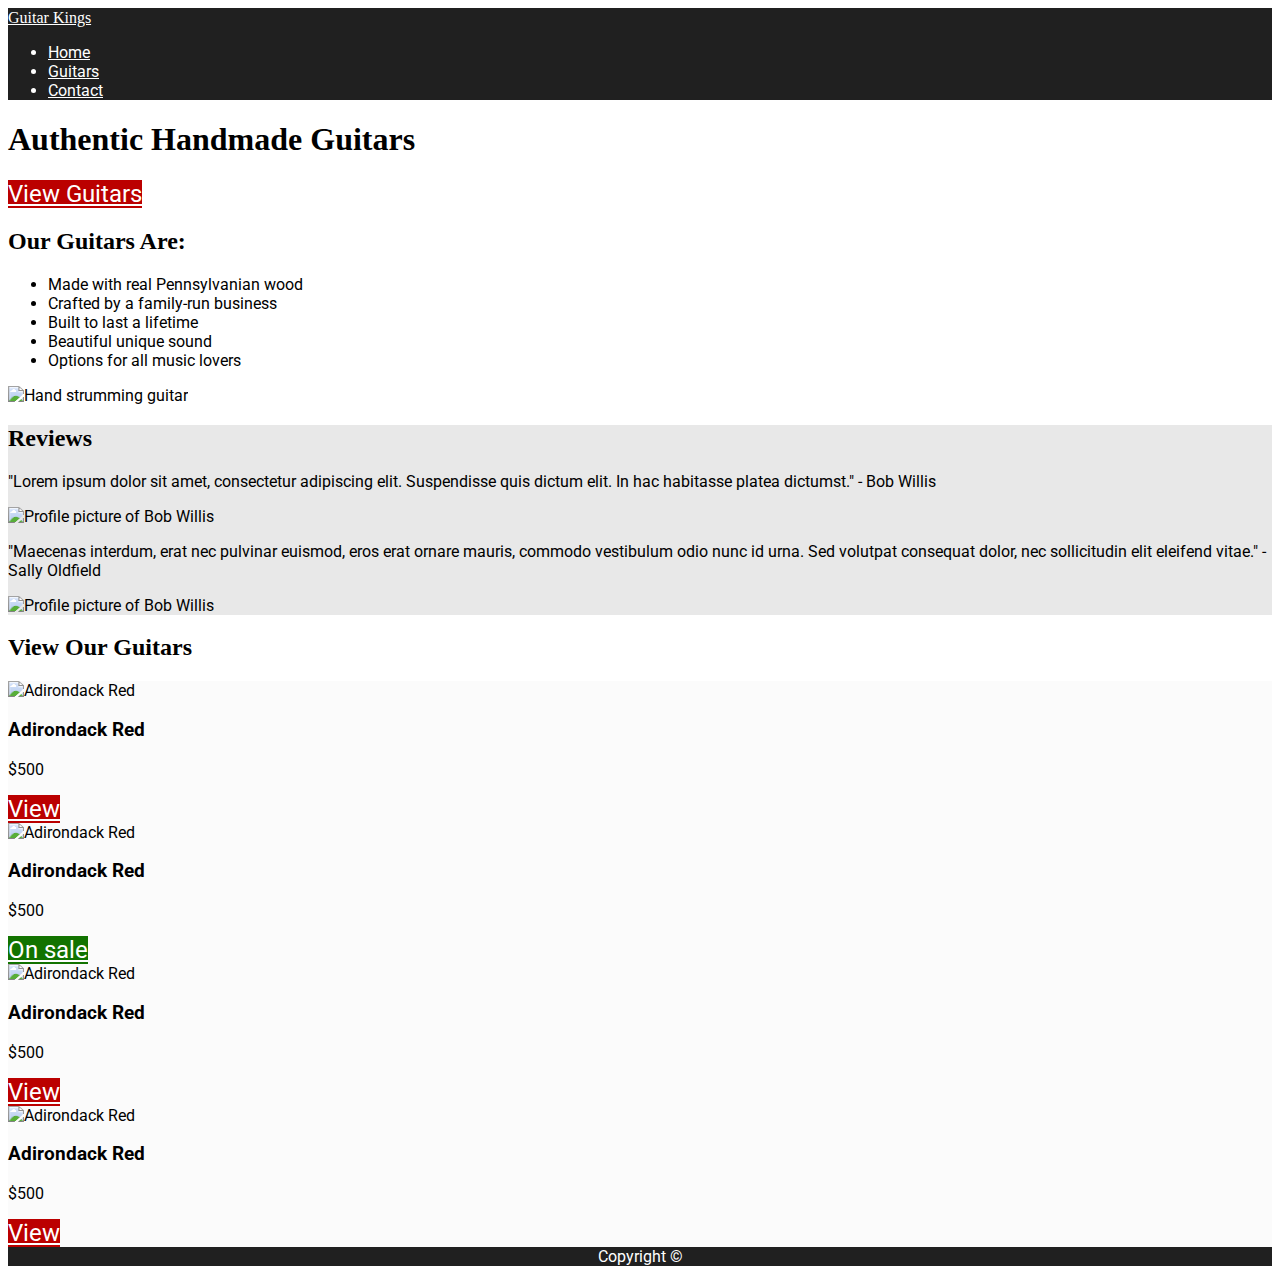
==== index.html @ 5d0672e8 "create to main" ====
<!DOCTYPE html>
<html lang="en">
  <head>
    <meta charset="UTF-8" />
    <meta name="viewport" content="width=device-width, initial-scale=1.0" />
    <meta name="description" content="Get real authentic, hand-crafted guitars from Guitar Kings" />
    <title>Guitar Kings | Home</title>
    <link href="css/styles.css" rel="stylesheet" />
    <link href='https://fonts.googleapis.com/css?family=Roboto:400,100,100italic,300,300italic,400italic,500,500italic,700,700italic,900italic,900' rel='stylesheet' type='text/css'>
    
  </head>
  <body>
    <header>
      <a href="index.html" class="logo">Guitar Kings</a>
      <nav>
        <ul>
          <li><a href="index.html">Home</a></li>
          <li><a href="guitars.html">Guitars</a></li>
          <li><a href="contact.html">Contact</a></li>
        </ul>
      </nav>
    </header>
    <main>
      <section>
        <h1>Authentic Handmade Guitars</h1>
        <a href="guitars.html" class="cta">View Guitars</a>
      </section>
      <section>
        <div>
          <h2>Our Guitars Are:</h2>
          <ul>
            <li>Made with real Pennsylvanian wood</li>
            <li>Crafted by a family-run business</li>
            <li>Built to last a lifetime</li>
            <li>Beautiful unique sound</li>
            <li>Options for all music lovers</li>
          </ul>
        </div>
        <img src="images/home-info.jpg" alt="Hand strumming guitar" />
      </section>
      <section class="reviews">
        <h2>Reviews</h2>
        <div>
          <p>"Lorem ipsum dolor sit amet, consectetur adipiscing elit. Suspendisse quis dictum elit. In hac habitasse platea dictumst." - Bob Willis</p>
          <img src="images/review-bio.jpg" alt="Profile picture of Bob Willis" />
        </div>
        <div>
          <p>"Maecenas interdum, erat nec pulvinar euismod, eros erat ornare mauris, commodo vestibulum odio nunc id urna. Sed volutpat consequat dolor, nec sollicitudin elit eleifend vitae." - Sally Oldfield</p>
          <img src="images/review-bio2.jpg" alt="Profile picture of Bob Willis" />
        </div>
      </section>
      <section class="featured">
        <h2>View Our Guitars</h2>
        <div class="featured--products">
          <img src="images/product.jpg" alt="Adirondack Red" />
          <h3>Adirondack Red</h3>
          <p>$500</p>
          <a href="products/adirondack-red.html" class="cta">View</a>
        </div>
        <div class="featured--products">
          <img src="images/product.jpg" alt="Adirondack Red" />
          <h3>Adirondack Red</h3>
          <p>$500</p>
          <a href="products/adirondack-red.html" class="cta cta-sale">On sale</a>
        </div>
        <div class="featured--products">
          <img src="images/product.jpg" alt="Adirondack Red" />
          <h3>Adirondack Red</h3>
          <p>$500</p>
          <a href="products/adirondack-red.html" class="cta">View</a>
        </div>
        <div class="featured--products">
          <img src="images/product.jpg" alt="Adirondack Red" />
          <h3>Adirondack Red</h3>
          <p>$500</p>
          <a href="products/adirondack-red.html" class="cta">View</a>
        </div>
      </section>
    </main>
    <footer>Copyright &copy;</footer>
  </body>
</html>
---- css/styles.css ----
@font-face {
  font-family: "Boots and Spurs";
 src: url("../fonts/BootsAndSpurs.ttf") format("truetype");
}

 body {
  font-family: Roboto;
 }

h1,h2,
.logo {
  font-family: "Boots and Spurs", Tabona;
}

.products h2 {
    font-family: Roboto;
}

header, 
footer {
  background-color: #202020;
  color: #fff;
}

header a {
  color: #fff;
}

.cta {
  background-color: #bb0000;
  color: #fff;
  font-size: 1.5em;
}

.reviews {
  background-color: #e8e8e8;
}

.featured--products {
  background-color: #fbfbfb;
}

.cta-sale {
  background-color: #127300;
}

footer {
  text-align: center;
}
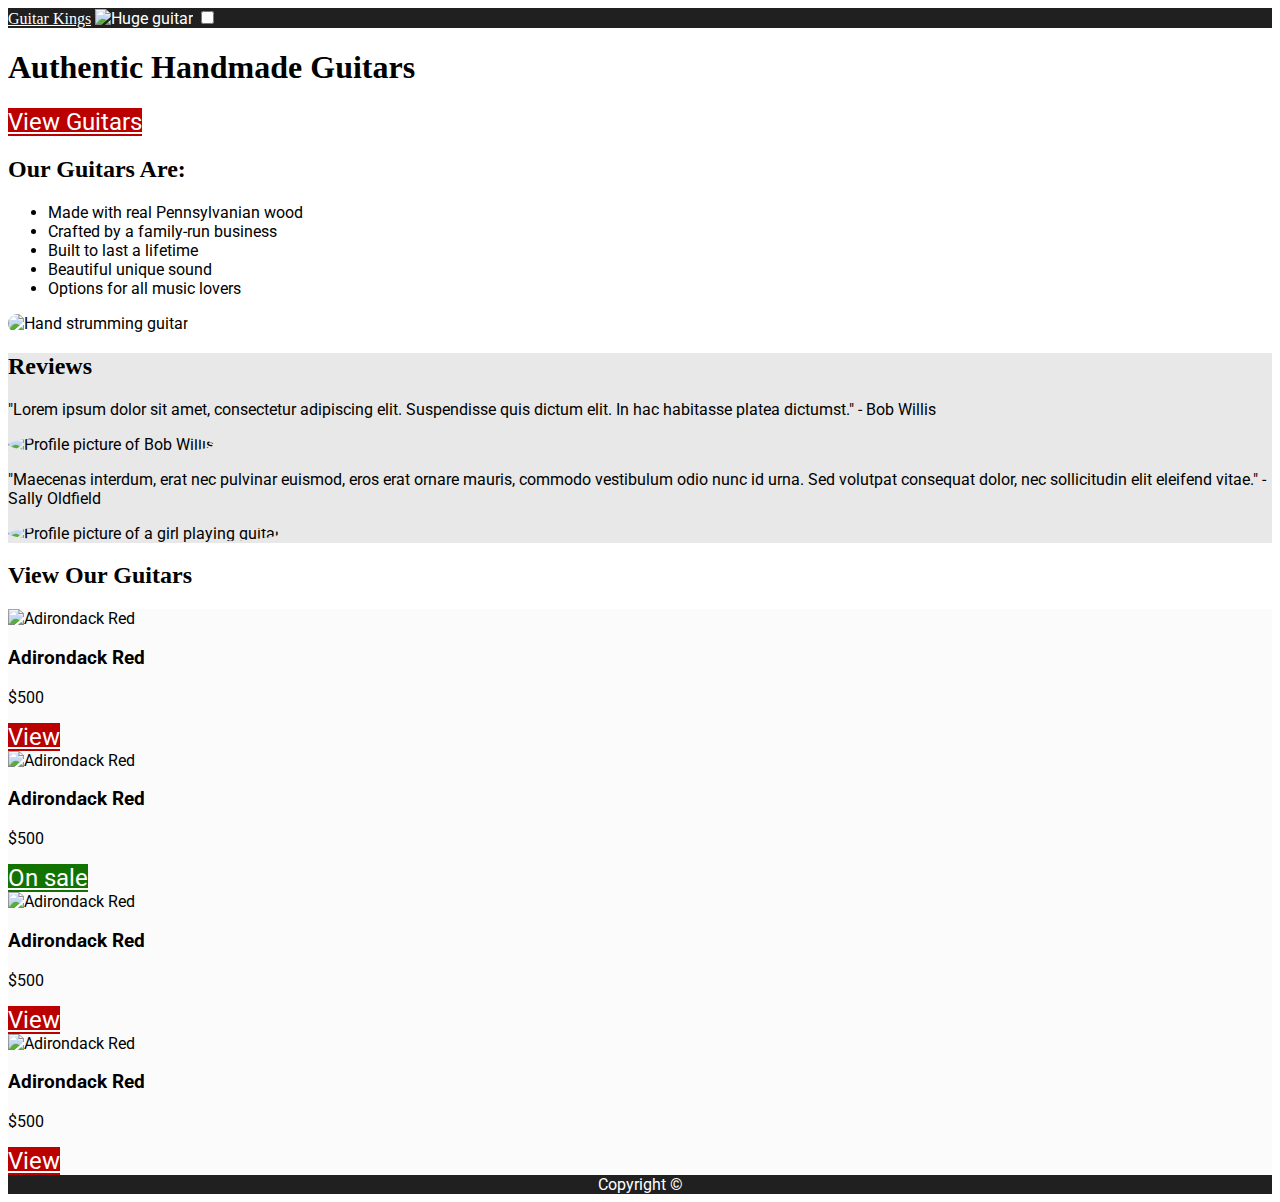
==== commit 105febaa: "create to main" ====
--- a/index.html
+++ b/index.html
@@ -12,20 +12,23 @@
   <body>
     <header>
       <a href="index.html" class="logo">Guitar Kings</a>
+      <img src="images/home-header.jpg" alt="Huge guitar" class="bg-size">
+      <input type= "checkbox" id= "menu-chekbox"/>
+      <label for="menu-checkbox" ></label><i class="fas fa-bars"></i></label>
       <nav>
         <ul>
-          <li><a href="index.html">Home</a></li>
-          <li><a href="guitars.html">Guitars</a></li>
-          <li><a href="contact.html">Contact</a></li>
+          <li></li><a href="index.html">Home</a></li>
+          <li></li><a href="guitars.html">Guitars</a></li>
+          <li></li><a href="contact.html">Contact</a></li>
         </ul>
       </nav>
     </header>
     <main>
-      <section>
+      <section class="Welcome">
         <h1>Authentic Handmade Guitars</h1>
         <a href="guitars.html" class="cta">View Guitars</a>
       </section>
-      <section>
+      <section class="selling_points" >
         <div>
           <h2>Our Guitars Are:</h2>
           <ul>
@@ -36,20 +39,20 @@
             <li>Options for all music lovers</li>
           </ul>
         </div>
-        <img src="images/home-info.jpg" alt="Hand strumming guitar" />
+        <img src="images/home-info.jpg" alt="Hand strumming guitar" class="selling_points_images" />
       </section>
       <section class="reviews">
         <h2>Reviews</h2>
         <div>
           <p>"Lorem ipsum dolor sit amet, consectetur adipiscing elit. Suspendisse quis dictum elit. In hac habitasse platea dictumst." - Bob Willis</p>
-          <img src="images/review-bio.jpg" alt="Profile picture of Bob Willis" />
+          <img src="images/review-bio.jpg" alt="Profile picture of Bob Willis" class="review_images"/>
         </div>
         <div>
           <p>"Maecenas interdum, erat nec pulvinar euismod, eros erat ornare mauris, commodo vestibulum odio nunc id urna. Sed volutpat consequat dolor, nec sollicitudin elit eleifend vitae." - Sally Oldfield</p>
-          <img src="images/review-bio2.jpg" alt="Profile picture of Bob Willis" />
+          <img src="images/review-bio2.jpg" alt="Profile picture of a girl playing guitar" class="review_images" />
         </div>
       </section>
-      <section class="featured">
+      <section class=" featured"/>
         <h2>View Our Guitars</h2>
         <div class="featured--products">
           <img src="images/product.jpg" alt="Adirondack Red" />
@@ -58,7 +61,7 @@
           <a href="products/adirondack-red.html" class="cta">View</a>
         </div>
         <div class="featured--products">
-          <img src="images/product.jpg" alt="Adirondack Red" />
+          <img src="images/product.jpg" alt="Adirondack Red"/>
           <h3>Adirondack Red</h3>
           <p>$500</p>
           <a href="products/adirondack-red.html" class="cta cta-sale">On sale</a>
--- a/css/styles.css
+++ b/css/styles.css
@@ -6,7 +6,19 @@
  body {
   font-family: Roboto;
  }
-
+nav {
+  display: none;
+  position: absolute;
+  
+}
+nav a {
+  display: underline;
+  color: #fff;
+  padding: 50px;
+}
+header {
+  position: relative;
+}
 h1,h2,
 .logo {
   font-family: "Boots and Spurs", Tabona;
@@ -26,6 +38,9 @@
   color: #fff;
 }
 
+nav a {
+  display: inline;
+}
 .cta {
   background-color: #bb0000;
   color: #fff;
@@ -47,5 +62,26 @@
 footer {
   text-align: center;
 }
+/* Home page*/
+.welcome {
+  background-image:url(../images/home-header.jpg);
+  background-size: cover;
+  min-height: 70vh; 
+}
 
+.selling_points_images { 
+  
+    border-radius: 100px;
+}
 
+.review_images {
+  border-radius: 50%;
+}
+
+/* contact page */
+input,
+select, 
+textarea {
+  border: bold;
+  border-radius: 5px;
+}
